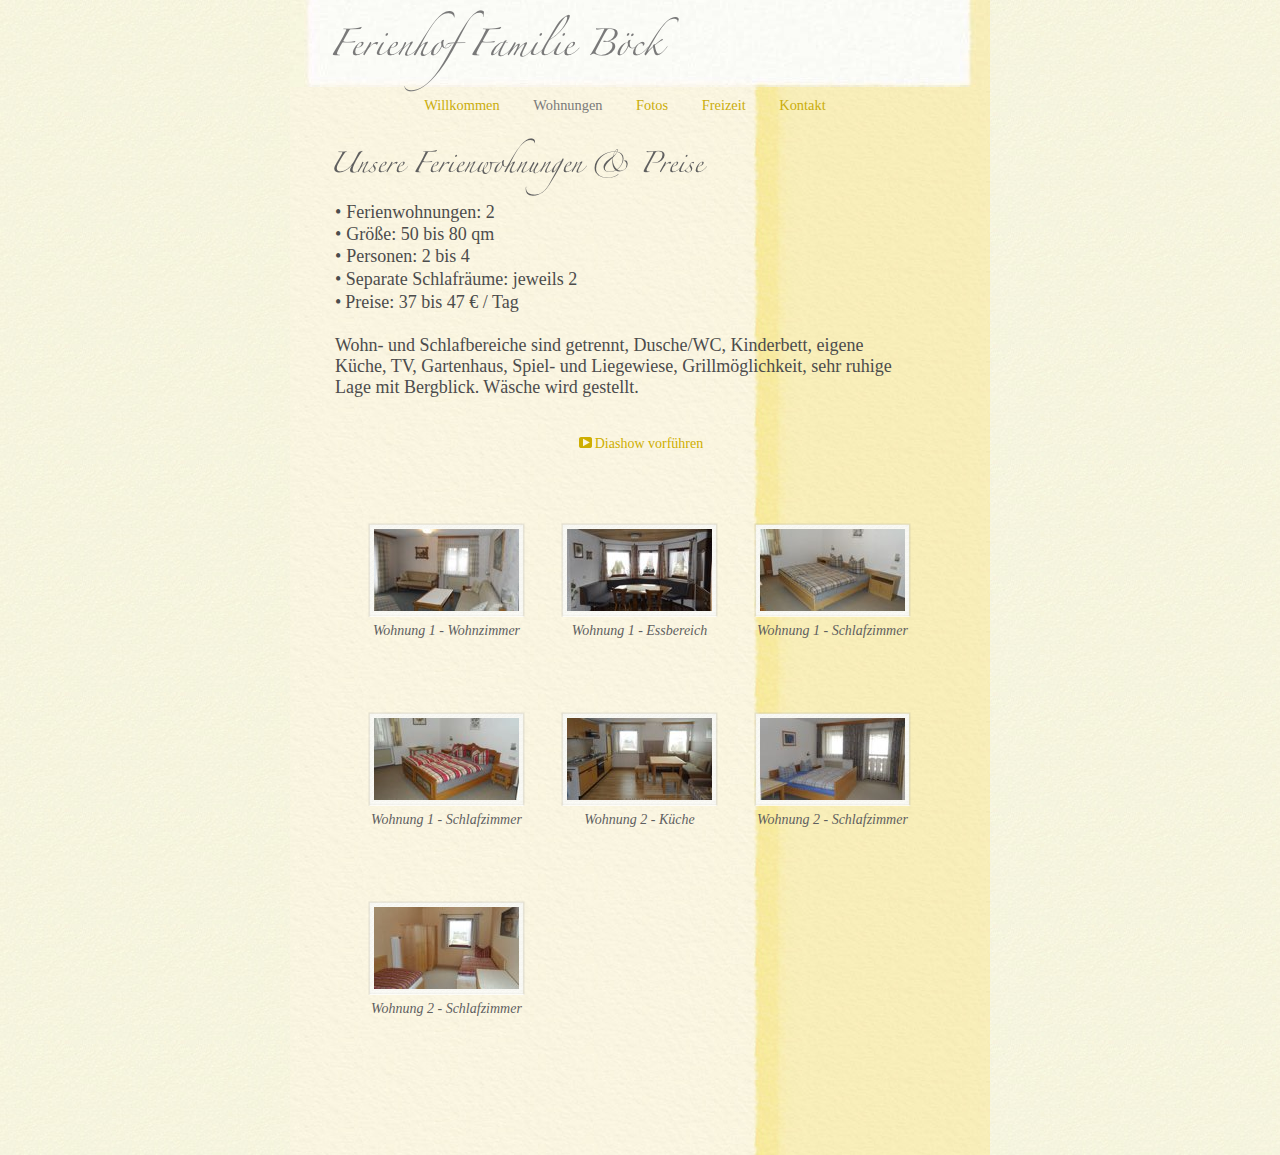
==== Ferienhof_Boeck/Wohnungen.html @ bcd0fbb6 "upload" ====
<?xml version="1.0" encoding="UTF-8"?>
<!DOCTYPE html PUBLIC "-//W3C//DTD XHTML 1.0 Transitional//EN" "http://www.w3.org/TR/xhtml1/DTD/xhtml1-transitional.dtd">


<html xmlns="http://www.w3.org/1999/xhtml" xml:lang="de" lang="de">
  <head>
    <meta http-equiv="Content-Type" content="text/html; charset=UTF-8" />
    <meta name="Generator" content="iWeb 3.0" />
    <meta name="iWeb-Build" content="local-build-20160207" />
    <meta http-equiv="X-UA-Compatible" content="IE=EmulateIE7" />
    <meta name="viewport" content="width=700" />
    <title>Ferienhof Familie Böck</title>
    <link rel="stylesheet" type="text/css" media="screen,print" href="Wohnungen_files/Wohnungen.css" />
    <!--[if lt IE 8]><link rel='stylesheet' type='text/css' media='screen,print' href='Wohnungen_files/WohnungenIE.css'/><![endif]-->
    <!--[if gte IE 8]><link rel='stylesheet' type='text/css' media='screen,print' href='Media/IE8.css'/><![endif]-->
    <!-- No code to add to head -->
    <style type="text/css"><!--
    @import "Scripts/Widgets/HeaderControls/HeaderControls.css";
--></style>
    <!-- No code to add to head -->
    <style type="text/css"><!--
    @import "Scripts/Widgets/DetailView/DetailView.css";
--></style>
    <!-- No code to add to head -->
    <style type="text/css"><!--
    @import "Scripts/Widgets/FooterControls/FooterControls.css";
--></style>
    <link rel="alternate" type="application/rss+xml" title="RSS" href="http://www.ferienhof-im-thal.de/Ferienhof_Boeck/Wohnungen_files/rss.xml" />
    <script type="text/javascript" src="Scripts/iWebSite.js"></script>
    <script type="text/javascript" src="Scripts/Widgets/SharedResources/WidgetCommon.js"></script>
    <script type="text/javascript" src="Scripts/Widgets/Navbar/navbar.js"></script>
    <script type="text/javascript" src="Scripts/Widgets/HeaderControls/localizedStrings.js"></script>
    <script type="text/javascript" src="Scripts/Widgets/HeaderControls/HeaderControls.js"></script>
    <script type="text/javascript" src="Scripts/iWebDebug.js"></script>
    <script type="text/javascript" src="Scripts/iWebImage.js"></script>
    <script type="text/javascript" src="Scripts/iWebMediaGrid.js"></script>
    <script type="text/javascript" src="Scripts/Widgets/DetailView/localizedStrings.js"></script>
    <script type="text/javascript" src="Scripts/Widgets/DetailView/DetailView.js"></script>
    <script type="text/javascript" src="Scripts/Widgets/FooterControls/FooterControls.js"></script>
    <script type="text/javascript" src="Wohnungen_files/Wohnungen.js"></script>
  </head>
  <body style="background: rgb(255, 255, 255) url(Wohnungen_files/tile_watercolor_background.jpg) repeat scroll top left; margin: 0pt; " onload="onPageLoad();" onunload="onPageUnload();">
    <div style="text-align: center; ">
      <div style="margin-bottom: 0px; margin-left: auto; margin-right: auto; margin-top: 0px; overflow: hidden; position: relative; word-wrap: break-word;  text-align: left; width: 700px; " id="body_content">
        <div style="background: transparent url(Wohnungen_files/photos_bkgnd.jpg) repeat scroll top left; width: 700px; ">
          <div style="height: 95px; margin-left: 0px; position: relative; width: 700px; z-index: 0; " id="header_layer">
            <div style="height: 0px; line-height: 0px; " class="bumper"> </div>
            <div style="height: 90px; width: 700px;  height: 90px; left: -2px; position: absolute; top: -3px; width: 700px; z-index: 1; " class="tinyText style_SkipStroke">
              <img src="Wohnungen_files/navbg_gold.jpg" alt="" style="border: none; height: 90px; width: 700px; " />
            </div>
            


            <div style="height: 89px; width: 630px;  height: 89px; left: 35px; position: absolute; top: 6px; width: 630px; z-index: 1; " class="tinyText style_SkipStrokeSkipFillSkipOpacity">
              <div style="position: relative; width: 630px; ">
                <img src="Wohnungen_files/shapeimage_1.png" alt="" style="height: 82px; left: 0px; margin-left: 7px; margin-top: 4px; position: absolute; top: 0px; width: 347px; " />
              </div>
            </div>
          </div>
          <div style="margin-left: 0px; position: relative; width: 700px; z-index: 10; " id="nav_layer">
            <div style="height: 0px; line-height: 0px; " class="bumper"> </div>
            <div style="height: 1px; line-height: 1px; " class="tinyText"> </div>
            <div class="com-apple-iweb-widget-navbar flowDefining" id="widget0" style="margin-left: 0px; margin-top: -1px; opacity: 1.00; position: relative; width: 700px; z-index: 1; ">
    
              <div id="widget0-navbar" class="navbar">

      
                <div id="widget0-bg" class="navbar-bg">

        
                  <ul id="widget0-navbar-list" class="navbar-list">
 <li></li> 
</ul>
                  
      
</div>
                
    
</div>
            </div>
            <script type="text/javascript"><!--//--><![CDATA[//><!--
new NavBar('widget0', 'Scripts/Widgets/Navbar', 'Scripts/Widgets/SharedResources', '.', {"path-to-root": "", "navbar-css": ".navbar {\n\tfont-family: 'Hoefler Text', 'Times New Roman', serif;\n\tfont-size: .9em;\n\tcolor: #819D56;\n\tline-height: 20px;\n\ttext-align: center;\n}\n\n.navbar-bg {\n\n}\n\n.navbar-bg ul {\n\tlist-style: none;\n\tmargin: 0px;\n\tpadding: 0px;\n}\n\n\nli {\n\tlist-style-type: none;\n\tdisplay: inline;\n\tpadding: 0 30px 0 0px;\n\n}\n\n\nli a {\n\ttext-decoration: none;\n\tcolor: #CAAD0B;\n}\n\nli a:visited {\n\ttext-decoration: none;\n\tcolor: #CAAD0B;\n}\n\nli a:hover\r{\r\n \tcolor: #414141;\r}\n\n\nli.current-page a\r{\r\t color: #7B7B7A;\r\r}\n", "current-page-GUID": "AC4DFC2F-6159-4C92-9130-5D510B4FB1FD", "isCollectionPage": "NO"});
//--><!]]></script>
            <div style="clear: both; height: 0px; line-height: 0px; " class="spacer"> </div>
          </div>
          <div style="margin-left: 0px; position: relative; width: 700px; z-index: 5; " id="body_layer">
            <div style="height: 0px; line-height: 0px; " class="bumper"> </div>
            <div style="height: 0px; left: 54px; position: absolute; top: 307px; width: 591px; z-index: 1; " id="id1"></div>
            <div class="com-apple-iweb-widget-headercontrols" id="widget1" style="height: 27px; left: 54px; position: absolute; top: 307px; width: 591px; z-index: 1; ">
            
              <div class="middle">

                <!-- Header Controls -->
                
                <div class="header_controls positioned">


                    
                  <div class="Comment_Posted_Date" style="text-align: center;  background: transparent;">


                        <!-- media index controls -->
                        
                    <div id="widget1-media_index_only" style="display: none;">

                            
                      <div class="positioned">

                                
                        <div class="right">

                                    <span class="subscribe"><!--
                                        --><a href="javascript:(void)"><img class="canvas subscribe" alt="subscribe" src="" /></a><!--
                                        --><a href="javascript:(void)"><!--
                                            --><script type="text/javascript"><!--
                                                WriteLocalizedString('com-apple-iweb-widget-headercontrols', 'Subscribe');
                                            --></script><!--
                                        --></a><!--
                                    --></span>
                                
</div>
                        
                            
</div>
                      
                             
                        
</div>
                    

                        <!-- album controls -->
                        
                    <div id="widget1-album_only" style="display: none;">

                            
                      <div class="positioned">

                                
                        <div class="left">

                                    <span id="widget1-back_to_index"><!--
                                        --><a href="javascript:widget1.setPreferenceForKey(true, 'goToIndexPage')"><img class="canvas back" alt="back" src="" /></a><!--
                                        --><a href="javascript:widget1.setPreferenceForKey(true, 'goToIndexPage')"><!--
                                            --><script type="text/javascript"><!--
                                                WriteLocalizedString('com-apple-iweb-widget-headercontrols', 'Back to Index');
                                            --></script><!--
                                        --></a><!--
                                    --></span>
                                
</div>
                        
                            
</div>
                      
                            
                            
                      <div class="paginated_only right" id="widget1-pagination_controls">
                            </div>
                      

                            
                      <div class="non_paginated_only right">

                                <span class="subscribe"><!--
                                    --><a href="javascript:(void)"><img class="canvas subscribe" alt="subscribe" src="" /></a><!--
                                    --><a href="javascript:(void)"><!--
                                        --><script type="text/javascript"><!--
                                            WriteLocalizedString('com-apple-iweb-widget-headercontrols', 'Subscribe');
                                        --></script><!--
                                    --></a><!--
                                --></span>
                            
</div>
                      
        
                            
                      <div>

                                <span class="subscribe"><!--
                                    --><a class="paginated_only" href="javascript:(void)"><img class="canvas subscribe" alt="subscribe" src="" /></a><!--
                                    --><a class="paginated_only" href="javascript:(void)"><!--
                                        --><script type="text/javascript"><!--
                                            WriteLocalizedString('com-apple-iweb-widget-headercontrols', 'Subscribe');
                                        --></script><!--
                                    --></a><!--
                                --></span>
                                <span class="play_slideshow"><!--
                                    --><a href="javascript:widget1.playSlideshow()"><img class="canvas play" alt="play" src="" /></a><!--
                                    --><a href="javascript:widget1.playSlideshow()"><!--
                                        --><script type="text/javascript"><!--
                                            WriteLocalizedString('com-apple-iweb-widget-headercontrols', 'Play Slideshow');
                                        --></script><!--
                                    --></a><!--
                                --></span>
                            
</div>
                      
                        
</div>
                    
                    
</div>
                  
                
</div>
                
            
</div>
            </div>
            <script type="text/javascript"><!--//--><![CDATA[//><!--
new HeaderControls('widget1', 'Scripts/Widgets/HeaderControls', 'Scripts/Widgets/SharedResources', '.', {"canvas controls": {"canvas_transport-left-N": "Media\/canvas_transport-left-N_28.png", "canvas_transport-right-D": "Media\/canvas_transport-right-D_28.png", "canvas_thumbs_off-S": "Media\/canvas_thumbs_off-S_28.png", "canvas_back": "Media\/canvas_back_28.png", "canvas_thumbs_off-N": "Media\/canvas_thumbs_off-N_28.png", "canvas_transport-right-N": "Media\/canvas_transport-right-N_28.png", "canvas_arrow-left-D": "Media\/canvas_arrow-left-D_28.png", "canvas_arrow-right": "Media\/canvas_arrow-right_28.png", "canvas_play": "Media\/canvas_play_28.png", "canvas_arrow-left": "Media\/canvas_arrow-left_28.png", "canvas_download": "Media\/canvas_download_28.png", "canvas_thumbs_on-S": "Media\/canvas_thumbs_on-S_28.png", "canvas_thumbs_on-N": "Media\/canvas_thumbs_on-N_28.png", "canvas_arrow-right-D": "Media\/canvas_arrow-right-D_28.png", "canvas_transport-left-D": "Media\/canvas_transport-left-D_28.png", "canvas_add": "Media\/canvas_add_28.png", "canvas_subscribe": "Media\/canvas_subscribe_28.png"}, "showSubscribe": false, "gridID": "id1", "showBackToIndex": false, "showSlideshow": true, "feedURL": "http:\/\/www.ferienhof-im-thal.de\/Ferienhof_Boeck\/Wohnungen_files\/rss.xml", "mediaIndex": false, "entryCount": "0", "entriesPerPage": 90});
//--><!]]></script>
            <div class="com-apple-iweb-widget-detailview" id="widget2" style="height: 632px; left: 54px; position: absolute; top: 307px; width: 591px; z-index: 1; ">
              <div id="widget2-thumbnails_back" class="thumbnail_arrows thumbnails_back">

    <img class="canvas transport-left-D" alt="back" src="" />
    <img class="canvas transport-left-N" alt="back" style="display: none; " src="" />
              </div>
              <div id="widget2-thumbnails_forward" class="thumbnail_arrows thumbnails_forward">

    <img class="canvas transport-right-D" alt="forward" style="display: none; " src="" />
    <img class="canvas transport-right-N" alt="forward" src="" />
              </div>
              <div id="widget2-middle" class="middle" style="position: relative;">
                <!-- Header Controls -->
    
                <div class="header_controls positioned">

        
                  <div class="Comment_Posted_Date positioned" style="text-align: center; margin: 0px;">

            
                    <div class="positioned">

                
                      <div class="left">

                    <a href="#grid" onclick="javascript:widget2.exitDetailView()"><!--
                        --><img class="canvas back" alt="back" src="" /><!--
                    --></a>
                    <a href="#grid" onclick="javascript:widget2.exitDetailView()"><!--
                        --><script type="text/javascript"><!--
              	            WriteLocalizedString('com-apple-iweb-widget-detailview', 'Back to Album');
                        --></script><!--
                    --></a>
                
</div>
                      
                
                      <div class="right" id="widget2-download" style="visibility: hidden;">

                    <a href="javascript:widget2.downloadPhoto()"><!--
                        --><img class="canvas download" alt="download" src="" /><!--
                    --></a>
                    <a href="javascript:widget2.downloadPhoto()"><!--
                        --><script type="text/javascript"><!--
              	            WriteLocalizedString('com-apple-iweb-widget-detailview', 'Download');
                        --></script><!--
                    --></a>
                
</div>
                      
            
</div>
                    
            
                    <div>

                <span id="widget2-view" class="view">
                    <a href="javascript:widget2.toggleThumbnails()"><!--
                        --><img class="canvas thumbs_on-S thumbs_on_only" alt="thumbnails on" style="display: none; " src="" /><!--
                        --><img class="canvas thumbs_on-N thumbs_off_only" alt="thumbnails on" src="" /><!--
                    --></a>
                    <a href="javascript:widget2.toggleThumbnails()"><!--
                        --><img class="canvas thumbs_off-S thumbs_off_only" alt="thumbnails off" src="" /><!--
                        --><img class="canvas thumbs_off-N thumbs_on_only" alt="thumbnails off" style="display: none; " src="" /><!--
                    --></a>
                </span>
                <span class="play_slideshow">
                    <a href="javascript:widget2.playSlideshow()"><!--
                        --><img class="canvas play" alt="play" src="" /><!--
                    --></a>
                    <a href="javascript:widget2.playSlideshow()"><!--
                        --><script type="text/javascript"><!--
                            WriteLocalizedString('com-apple-iweb-widget-detailview', 'Play Slideshow');
                        --></script><!--
                    --></a>
                </span>
            
</div>
                    
        
</div>
                  
    
</div>
                <!-- Thumbnails -->
    
                <div id="widget2-thumbnail_view" class="thumbnail_view">

        
                  <div class="thumbnails_wrapper">

            
                    <div id="widget2-thumbnails" class="thumbnails">
            </div>
                    
        
</div>
                  
    
</div>
                <!-- Main Slideshow -->
    
                <div style="width: 100%; position: relative; height: 440px; ">

        
                  <div id="widget2-slideshow_placeholder" class="slideshow_placeholder" style="position: absolute; width: 100%; overflow: hidden; ">
        </div>
                  
        <a id="widget2-slideshow_anchor" class="slideshow_anchor" href="javascript:void(0)"></a>
    
</div>
                <!-- Footer Controls -->
    
                <div id="widget2-footer_controls" class="footer_controls">

        
                  <div class="Comment_Posted_Date" style="position: relative;">

            
                    <div id="widget2-previous" style="float: left; ">

                <span style="display: none; " class="noselect"><!--
                    --><img class="canvas arrow-left-D" alt="previous" src="" /><!--
                    --><script type="text/javascript"><!--
                        WriteLocalizedString('com-apple-iweb-widget-detailview', 'Previous');
                    --></script><!--
                --></span>
                <span><!--
                    --><a href="javascript:void(0)"><img class="canvas arrow-left" alt="previous" src="" /></a><!--
                    --><a href="javascript:void(0)"><!--
                        --><script type="text/javascript"><!--
                            WriteLocalizedString('com-apple-iweb-widget-detailview', 'Previous');
                        --></script><!--
                    --></a><!--
                --></span>
            
</div>
                    
            
                    <div id="widget2-next" style="float: right; ">

                <span style="display: none; " class="noselect"><!--
                    --><script type="text/javascript"><!--
                        WriteLocalizedString('com-apple-iweb-widget-detailview', 'Next');
                    --></script><!--
                    --><img class="canvas arrow-right-D" alt="next" src="" /><!--
                --></span>
                <span><!--
                    --><a href="javascript:void(0)"><!--
                        --><script type="text/javascript"><!--
                            WriteLocalizedString('com-apple-iweb-widget-detailview', 'Next');
                        --></script><!--
                    --></a><!--
                    --><a href="javascript:void(0)"><img class="canvas arrow-right" alt="next" src="" /></a><!--
                --></span>
            
</div>
                    
        
</div>
                  
        
                  <p class="Caption" style="text-align: center; position: relative; margin-left: 100px; margin-right: 100px; ">
        </p>
                  
    
</div>
              </div>
            </div>
            <script type="text/javascript"><!--//--><![CDATA[//><!--
new DetailView('widget2', 'Scripts/Widgets/DetailView', 'Scripts/Widgets/SharedResources', '.', {"showSlideshow": true, "gridID": "id1", "showThumbnails": true, "canvas controls": {"canvas_transport-left-N": "Media\/canvas_transport-left-N_28.png", "canvas_transport-right-D": "Media\/canvas_transport-right-D_28.png", "canvas_thumbs_off-S": "Media\/canvas_thumbs_off-S_28.png", "canvas_back": "Media\/canvas_back_28.png", "canvas_thumbs_off-N": "Media\/canvas_thumbs_off-N_28.png", "canvas_transport-right-N": "Media\/canvas_transport-right-N_28.png", "canvas_arrow-left-D": "Media\/canvas_arrow-left-D_28.png", "canvas_arrow-right": "Media\/canvas_arrow-right_28.png", "canvas_play": "Media\/canvas_play_28.png", "canvas_arrow-left": "Media\/canvas_arrow-left_28.png", "canvas_download": "Media\/canvas_download_28.png", "canvas_thumbs_on-S": "Media\/canvas_thumbs_on-S_28.png", "canvas_thumbs_on-N": "Media\/canvas_thumbs_on-N_28.png", "canvas_arrow-right-D": "Media\/canvas_arrow-right-D_28.png", "canvas_transport-left-D": "Media\/canvas_transport-left-D_28.png", "canvas_add": "Media\/canvas_add_28.png", "canvas_subscribe": "Media\/canvas_subscribe_28.png"}, "color": "transparent", "photoSize": 0});
//--><!]]></script>
            <div class="com-apple-iweb-widget-footercontrols" id="widget3" style="height: 27px; left: 54px; position: absolute; top: 307px; width: 591px; z-index: 1; ">
              <!-- Footer Controls -->
              <div class="footer_middle">

    
                <div class="positioned">

        
                  <div class="Comment_Posted_Date paginated_only right" id="widget3-pagination_controls">
        </div>
                  
    
</div>
                
     

</div>
            </div>
            <script type="text/javascript"><!--//--><![CDATA[//><!--
new FooterControls('widget3', 'Scripts/Widgets/FooterControls', 'Scripts/Widgets/SharedResources', '.', {"gridID": "id1"});
//--><!]]></script>
            <div style="height: 69px; width: 630px;  height: 69px; left: 35px; position: absolute; top: 19px; width: 630px; z-index: 1; " class="tinyText style_SkipStrokeSkipFillSkipOpacity_1">
              <div style="position: relative; width: 630px; ">
                <img src="Wohnungen_files/shapeimage_2.png" alt="" style="height: 58px; left: 0px; margin-left: 9px; margin-top: 4px; position: absolute; top: 0px; width: 373px; " />
              </div>
            </div>
            


            <div id="id2" style="height: 203px; left: 41px; position: absolute; top: 82px; width: 617px; z-index: 1; " class="style_SkipStroke_1 shape-with-text">
              <div class="text-content graphic_textbox_layout_style_default_External_617_203" style="padding: 0px; ">
                <div class="graphic_textbox_layout_style_default">
                  <ol>
                    <li style="line-height: 22px; padding-left: 11px; text-indent: -11px; " class="full-width">
                      <p style="padding-top: 0pt; text-indent: -11px; " class="paragraph_style_1"><span style="font-size: 18px; " class="Aufzählungszeichen">•</span><span style="width: 5px; " class="inline-block"></span>Ferienwohnungen: 2<br /></p>
                    </li>
                    <li style="line-height: 22px; padding-left: 11px; text-indent: -11px; " class="full-width">
                      <p style="text-indent: -11px; " class="paragraph_style_1"><span style="font-size: 18px; " class="Aufzählungszeichen">•</span><span style="width: 5px; " class="inline-block"></span>Größe: <span class="style">50 bis 80 qm<br /></span></p>
                    </li>
                    <li style="line-height: 22px; padding-left: 11px; text-indent: -11px; " class="full-width">
                      <p style="text-indent: -11px; " class="paragraph_style_1"><span style="font-size: 18px; " class="Aufzählungszeichen">•</span><span style="width: 5px; " class="inline-block"></span>Personen: <span class="style">2 bis 4</span><span class="style_1"><br /></span></p>
                    </li>
                  </ol>
                  <p class="paragraph_style_2">• Separate Schlafräume: <span class="style">jeweils 2</span><span class="style_1"><br /></span></p>
                  <ol>
                    <li style="line-height: 22px; padding-left: 10px; text-indent: -10px; " class="full-width">
                      <p style="text-indent: -10px; " class="paragraph_style_3"><span style="font-size: 18px; " class="Aufzählungszeichen">•</span><span style="width: 4px; " class="inline-block"></span>Preise: <span class="style">37 bis 47 € / Tag<br /></span></p>
                    </li>
                  </ol>
                  <p class="paragraph_style_2"><span class="style"><br /></span></p>
                  <p style="padding-bottom: 0pt; " class="paragraph_style_4">Wohn- und Schlafbereiche sind getrennt, Dusche/WC, Kinderbett, eigene Küche, TV, Gartenhaus, Spiel- und Liegewiese, Grillmöglichkeit, sehr ruhige Lage mit Bergblick. Wäsche wird gestellt.</p>
                </div>
              </div>
            </div>
            <div style="height: 480px; line-height: 480px; " class="spacer"> </div>
          </div>
          <div style="height: 100px; margin-left: 0px; position: relative; width: 700px; z-index: 15; " id="footer_layer">
            <div style="height: 0px; line-height: 0px; " class="bumper"> </div>
          </div>
        </div>
      </div>
    </div>
  </body>
</html>
---- Ferienhof_Boeck/Wohnungen_files/Wohnungen.css ----
.paragraph_style {
    color: rgb(95, 95, 95);
    font-family: 'HoeflerText-Italic', 'Hoefler Text', 'Times New Roman', serif;
    font-size: 14px;
    font-stretch: normal;
    font-style: italic;
    font-variant: normal;
    font-weight: 400;
    letter-spacing: 0;
    line-height: 17px;
    margin-bottom: 0px;
    margin-left: 0px;
    margin-right: 0px;
    margin-top: 0px;
    opacity: 1.00;
    padding-bottom: 0px;
    padding-top: 0px;
    text-align: center;
    text-decoration: none;
    text-indent: 0px;
    text-transform: none;
}
.paragraph_style_1 {
    color: rgb(76, 76, 76);
    font-family: 'HoeflerText-Regular', 'Hoefler Text', 'Times New Roman', serif;
    font-size: 18px;
    font-stretch: normal;
    font-style: normal;
    font-variant: normal;
    font-weight: 400;
    letter-spacing: 0;
    line-height: 22px;
    margin-bottom: 0px;
    margin-left: 0px;
    margin-right: 0px;
    margin-top: 0px;
    opacity: 1.00;
    padding-bottom: 0px;
    padding-top: 0px;
    text-align: left;
    text-decoration: none;
    text-indent: 0px;
    text-transform: none;
}
.style {
    line-height: 22px;
}
.style_1 {
    font-family: 'Times-Roman', 'Times', 'Times New Roman', serif;
    font-size: 18px;
    font-stretch: normal;
    font-style: normal;
    font-weight: 400;
    line-height: 23px;
}
.paragraph_style_2 {
    color: rgb(76, 76, 76);
    font-family: 'HoeflerText-Regular', 'Hoefler Text', 'Times New Roman', serif;
    font-size: 18px;
    font-stretch: normal;
    font-style: normal;
    font-variant: normal;
    font-weight: 400;
    letter-spacing: 0;
    line-height: 22px;
    margin-bottom: 0px;
    margin-left: 0px;
    margin-right: 0px;
    margin-top: 0px;
    opacity: 1.00;
    padding-bottom: 0px;
    padding-top: 0px;
    text-align: left;
    text-decoration: none;
    text-indent: 0px;
    text-transform: none;
}
.paragraph_style_3 {
    color: rgb(76, 76, 76);
    font-family: 'HoeflerText-Regular', 'Hoefler Text', 'Times New Roman', serif;
    font-size: 18px;
    font-stretch: normal;
    font-style: normal;
    font-variant: normal;
    font-weight: 400;
    letter-spacing: 0;
    line-height: 22px;
    margin-bottom: 0px;
    margin-left: 0px;
    margin-right: 0px;
    margin-top: 0px;
    opacity: 1.00;
    padding-bottom: 0px;
    padding-top: 0px;
    text-align: left;
    text-decoration: none;
    text-indent: 0px;
    text-transform: none;
}
.style_SkipStrokeSkipFillSkipOpacity {
}
.style_SkipStrokeSkipFillSkipOpacity_1 {
}
.style_SkipStroke {
    background: transparent;
    opacity: 1.00;
}
.paragraph_style_4 {
    color: rgb(76, 76, 76);
    font-family: 'Cambria';
    font-size: 18px;
    font-stretch: normal;
    font-style: normal;
    font-variant: normal;
    font-weight: 400;
    letter-spacing: 0;
    line-height: 21px;
    margin-bottom: 0px;
    margin-left: 0px;
    margin-right: 51px;
    margin-top: 0px;
    opacity: 1.00;
    padding-bottom: 15px;
    padding-top: 0px;
    text-align: left;
    text-decoration: none;
    text-indent: 0px;
    text-transform: none;
}
.style_SkipStroke_1 {
    background: transparent;
    opacity: 1.00;
}
.Caption {
    color: rgb(95, 95, 95);
    font-family: 'HoeflerText-Italic', 'Hoefler Text', 'Times New Roman', serif;
    font-size: 14px;
    font-stretch: normal;
    font-style: italic;
    font-variant: normal;
    font-weight: 400;
    letter-spacing: 0;
    line-height: 17px;
    margin-bottom: 0px;
    margin-left: 0px;
    margin-right: 0px;
    margin-top: 0px;
    opacity: 1.00;
    padding-bottom: 0px;
    padding-top: 0px;
    text-align: center;
    text-decoration: none;
    text-indent: 0px;
    text-transform: none;
}
.Free_Form {
    color: rgb(146, 146, 146);
    font-family: 'HoeflerText-Regular', 'Hoefler Text', 'Times New Roman', serif;
    font-size: 16px;
    font-stretch: normal;
    font-style: normal;
    font-variant: normal;
    font-weight: 400;
    letter-spacing: 0;
    line-height: 19px;
    margin-bottom: 0px;
    margin-left: 0px;
    margin-right: 0px;
    margin-top: 0px;
    opacity: 1.00;
    padding-bottom: 16px;
    padding-top: 0px;
    text-align: left;
    text-decoration: none;
    text-indent: 0px;
    text-transform: none;
}
.Ohne {
}
.graphic_generic_header_textbox_style_default_SkipStrokeSkipFillSkipOpacity {
}
.graphic_generic_title_textbox_style_default_SkipStrokeSkipFillSkipOpacity {
}
.graphic_image_style_default_SkipStroke {
    background: transparent;
    opacity: 1.00;
}
.graphic_textbox_layout_style_default {
    padding: 4px;
}
.graphic_textbox_layout_style_default_External_617_203 {
    position: relative;
}
.graphic_textbox_style_default_SkipStroke {
    background: transparent;
    opacity: 1.00;
}
.image_cluster_layout_style_default {
    padding: 0px;
}
.image_cluster_layout_style_default_External_157_17 {
    position: relative;
}
a {
    color: rgb(206, 174, 0);
    text-decoration: none;
}
a:visited {
    color: rgb(81, 81, 81);
    text-decoration: none;
}
a:hover {
    color: rgb(0, 0, 0);
    text-decoration: none;
}
ol  { 
      padding:0;
      margin:0;
      text-indent:0;
      list-style-type:none ;
      list-style-image:none
    }
.Bullet { 
          text-decoration:none ;
          text-transform:none ;
          border: none;          
        }
#widget0 a {
    color: rgb(206, 174, 0);
    text-decoration: none;
}
#id1 div.caption span.title {
    color: rgb(95, 95, 95);
    font-family: 'HoeflerText-Italic', 'Hoefler Text', 'Times New Roman', serif;
    font-size: 14px;
    font-stretch: normal;
    font-style: italic;
    font-variant: normal;
    font-weight: 400;
    letter-spacing: 0;
    line-height: 17px;
    opacity: 1.00;
    text-decoration: none;
    text-transform: none;
}
#widget1 a {
    color: rgb(206, 174, 0);
    text-decoration: none;
}
#widget2 a {
    color: rgb(206, 174, 0);
    text-decoration: none;
}
#widget3 a {
    color: rgb(206, 174, 0);
    text-decoration: none;
}
#id1 div.caption {
    line-height: 17px;
    margin-bottom: 0px;
    margin-left: 0px;
    margin-right: 0px;
    margin-top: 0px;
    padding: 0px;
    padding-bottom: 0px;
    padding-top: 0px;
    text-align: center;
    text-indent: 0px;
}
#widget1 .Comment_Posted_Date {
    color: rgb(206, 174, 0);
    font-family: 'HoeflerText-Regular', 'Hoefler Text', 'Times New Roman', serif;
    font-size: 14px;
    font-stretch: normal;
    font-style: normal;
    font-variant: normal;
    font-weight: 400;
    letter-spacing: 0;
    line-height: 17px;
    margin-bottom: 0px;
    margin-top: 8px;
    opacity: 1.00;
    text-align: left;
    text-decoration: none;
    text-transform: none;
}
#widget2 a:hover {
    color: rgb(0, 0, 0);
    text-decoration: none;
}
#widget2 a:visited {
    color: rgb(81, 81, 81);
    text-decoration: none;
}
#widget2 .Caption {
    color: rgb(95, 95, 95);
    font-family: 'HoeflerText-Italic', 'Hoefler Text', 'Times New Roman', serif;
    font-size: 14px;
    font-stretch: normal;
    font-style: italic;
    font-variant: normal;
    font-weight: 400;
    letter-spacing: 0;
    line-height: 17px;
    margin-bottom: 0px;
    margin-top: 0px;
    opacity: 1.00;
    text-align: center;
    text-decoration: none;
    text-transform: none;
}
.bumper {
    font-size: 1px;
    line-height: 1px;
}
#widget0 a:visited {
    color: rgb(81, 81, 81);
    text-decoration: none;
}
#id1 canvas {
    z-index: -1;
}
.spacer {
    font-size: 1px;
    line-height: 1px;
}
#widget2 .Comment_Posted_Date {
    color: rgb(206, 174, 0);
    font-family: 'HoeflerText-Regular', 'Hoefler Text', 'Times New Roman', serif;
    font-size: 14px;
    font-stretch: normal;
    font-style: normal;
    font-variant: normal;
    font-weight: 400;
    letter-spacing: 0;
    line-height: 17px;
    margin-bottom: 0px;
    margin-top: 8px;
    opacity: 1.00;
    text-align: left;
    text-decoration: none;
    text-transform: none;
}
#widget1 a:hover {
    color: rgb(0, 0, 0);
    text-decoration: none;
}
#widget2 {
    display: none;
}
#widget3 a:visited {
    color: rgb(81, 81, 81);
    text-decoration: none;
}
#widget1 a:visited {
    color: rgb(81, 81, 81);
    text-decoration: none;
}
#widget0 a:hover {
    color: rgb(0, 0, 0);
    text-decoration: none;
}
#widget3 .Comment_Posted_Date {
    color: rgb(206, 174, 0);
    font-family: 'HoeflerText-Regular', 'Hoefler Text', 'Times New Roman', serif;
    font-size: 14px;
    font-stretch: normal;
    font-style: normal;
    font-variant: normal;
    font-weight: 400;
    letter-spacing: 0;
    line-height: 17px;
    margin-bottom: 0px;
    margin-top: 8px;
    opacity: 1.00;
    text-align: left;
    text-decoration: none;
    text-transform: none;
}
.tinyText {
    font-size: 1px;
    line-height: 1px;
}
#widget3 a:hover {
    color: rgb(0, 0, 0);
    text-decoration: none;
}
body { 
    -webkit-text-size-adjust: none;
}
div { 
    overflow: visible; 
}
img { 
    border: none; 
}
.InlineBlock { 
    display: inline; 
}
.InlineBlock { 
    display: inline-block; 
}
.inline-block {
    display: inline-block;
    vertical-align: baseline;
    margin-bottom:0.3em;
}
.inline-block.shape-with-text {
    vertical-align: bottom;
}
.vertical-align-middle-middlebox {
    display: table;
}
.vertical-align-middle-innerbox {
    display: table-cell;
    vertical-align: middle;
}
div.paragraph {
    position: relative;
}
li.full-width {
    width: 100;
}
---- Ferienhof_Boeck/Wohnungen_files/WohnungenIE.css ----
.inline-block {
    display: inline;
    vertical-align: baseline;
    margin-bottom:-2em;
    margin-top:2em;
    position:relative;
    top:-2em;
}
.vertical-align-middle-middlebox {
    display: block;
    height: auto;
    position: absolute;
    top: 50%;
}
.vertical-align-middle-innerbox {
    display: block;
    position: relative;
    top: -50%;
}
li.full-width {
    width: auto;
}
li div div.inline-block a img {
    text-indent: 0;
}
img {
    -ms-interpolation-mode: bicubic;
}
---- Ferienhof_Boeck/Media/IE8.css ----
.inline-block {
    display: inline-block;
    vertical-align: baseline;
}
li.full-width {
    width: auto;
}
li div div.inline-block a img {
    text-indent: 0;
}   
img {
    -ms-interpolation-mode: bicubic;
}
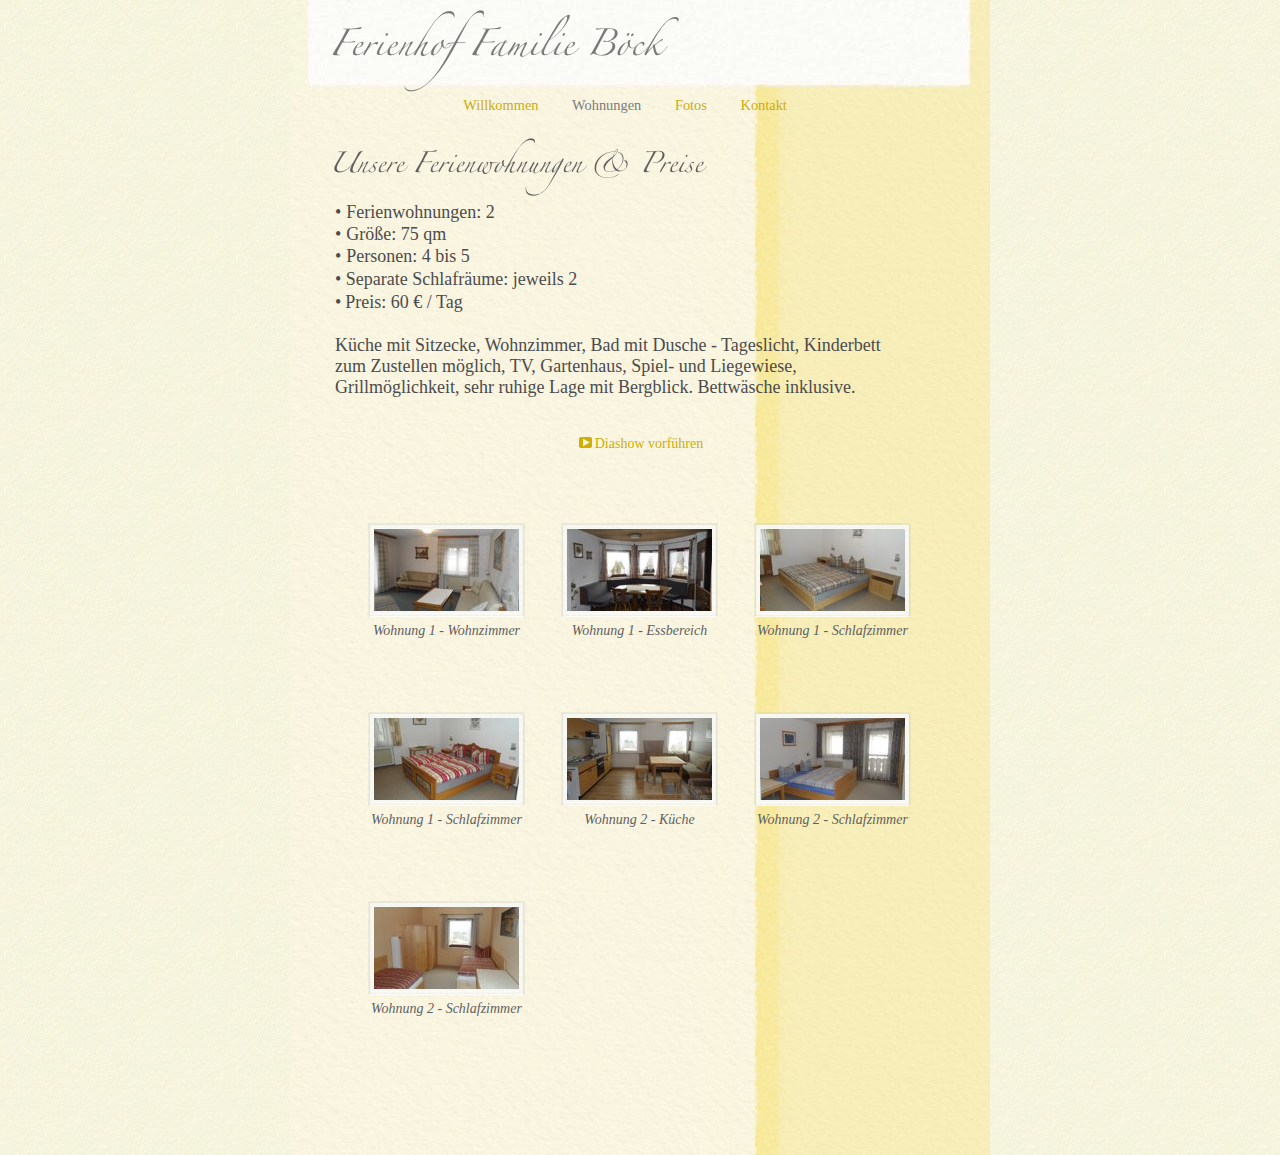
==== commit 2876c4d6: "Update Wohnungen.html" ====
--- a/Ferienhof_Boeck/Wohnungen.html
+++ b/Ferienhof_Boeck/Wohnungen.html
@@ -419,20 +419,20 @@
                       <p style="padding-top: 0pt; text-indent: -11px; " class="paragraph_style_1"><span style="font-size: 18px; " class="Aufzählungszeichen">•</span><span style="width: 5px; " class="inline-block"></span>Ferienwohnungen: 2<br /></p>
                     </li>
                     <li style="line-height: 22px; padding-left: 11px; text-indent: -11px; " class="full-width">
-                      <p style="text-indent: -11px; " class="paragraph_style_1"><span style="font-size: 18px; " class="Aufzählungszeichen">•</span><span style="width: 5px; " class="inline-block"></span>Größe: <span class="style">50 bis 80 qm<br /></span></p>
+                      <p style="text-indent: -11px; " class="paragraph_style_1"><span style="font-size: 18px; " class="Aufzählungszeichen">•</span><span style="width: 5px; " class="inline-block"></span>Größe: <span class="style">75 qm<br /></span></p>
                     </li>
                     <li style="line-height: 22px; padding-left: 11px; text-indent: -11px; " class="full-width">
-                      <p style="text-indent: -11px; " class="paragraph_style_1"><span style="font-size: 18px; " class="Aufzählungszeichen">•</span><span style="width: 5px; " class="inline-block"></span>Personen: <span class="style">2 bis 4</span><span class="style_1"><br /></span></p>
+                      <p style="text-indent: -11px; " class="paragraph_style_1"><span style="font-size: 18px; " class="Aufzählungszeichen">•</span><span style="width: 5px; " class="inline-block"></span>Personen: <span class="style">4 bis 5</span><span class="style_1"><br /></span></p>
                     </li>
                   </ol>
                   <p class="paragraph_style_2">• Separate Schlafräume: <span class="style">jeweils 2</span><span class="style_1"><br /></span></p>
                   <ol>
                     <li style="line-height: 22px; padding-left: 10px; text-indent: -10px; " class="full-width">
-                      <p style="text-indent: -10px; " class="paragraph_style_3"><span style="font-size: 18px; " class="Aufzählungszeichen">•</span><span style="width: 4px; " class="inline-block"></span>Preise: <span class="style">37 bis 47 € / Tag<br /></span></p>
+                      <p style="text-indent: -10px; " class="paragraph_style_3"><span style="font-size: 18px; " class="Aufzählungszeichen">•</span><span style="width: 4px; " class="inline-block"></span>Preis: <span class="style">60 € / Tag<br /></span></p>
                     </li>
                   </ol>
                   <p class="paragraph_style_2"><span class="style"><br /></span></p>
-                  <p style="padding-bottom: 0pt; " class="paragraph_style_4">Wohn- und Schlafbereiche sind getrennt, Dusche/WC, Kinderbett, eigene Küche, TV, Gartenhaus, Spiel- und Liegewiese, Grillmöglichkeit, sehr ruhige Lage mit Bergblick. Wäsche wird gestellt.</p>
+                  <p style="padding-bottom: 0pt; " class="paragraph_style_4">Küche mit Sitzecke, Wohnzimmer, Bad mit Dusche - Tageslicht, Kinderbett zum Zustellen möglich, TV, Gartenhaus, Spiel- und Liegewiese, Grillmöglichkeit, sehr ruhige Lage mit Bergblick. Bettwäsche inklusive.</p>
                 </div>
               </div>
             </div>
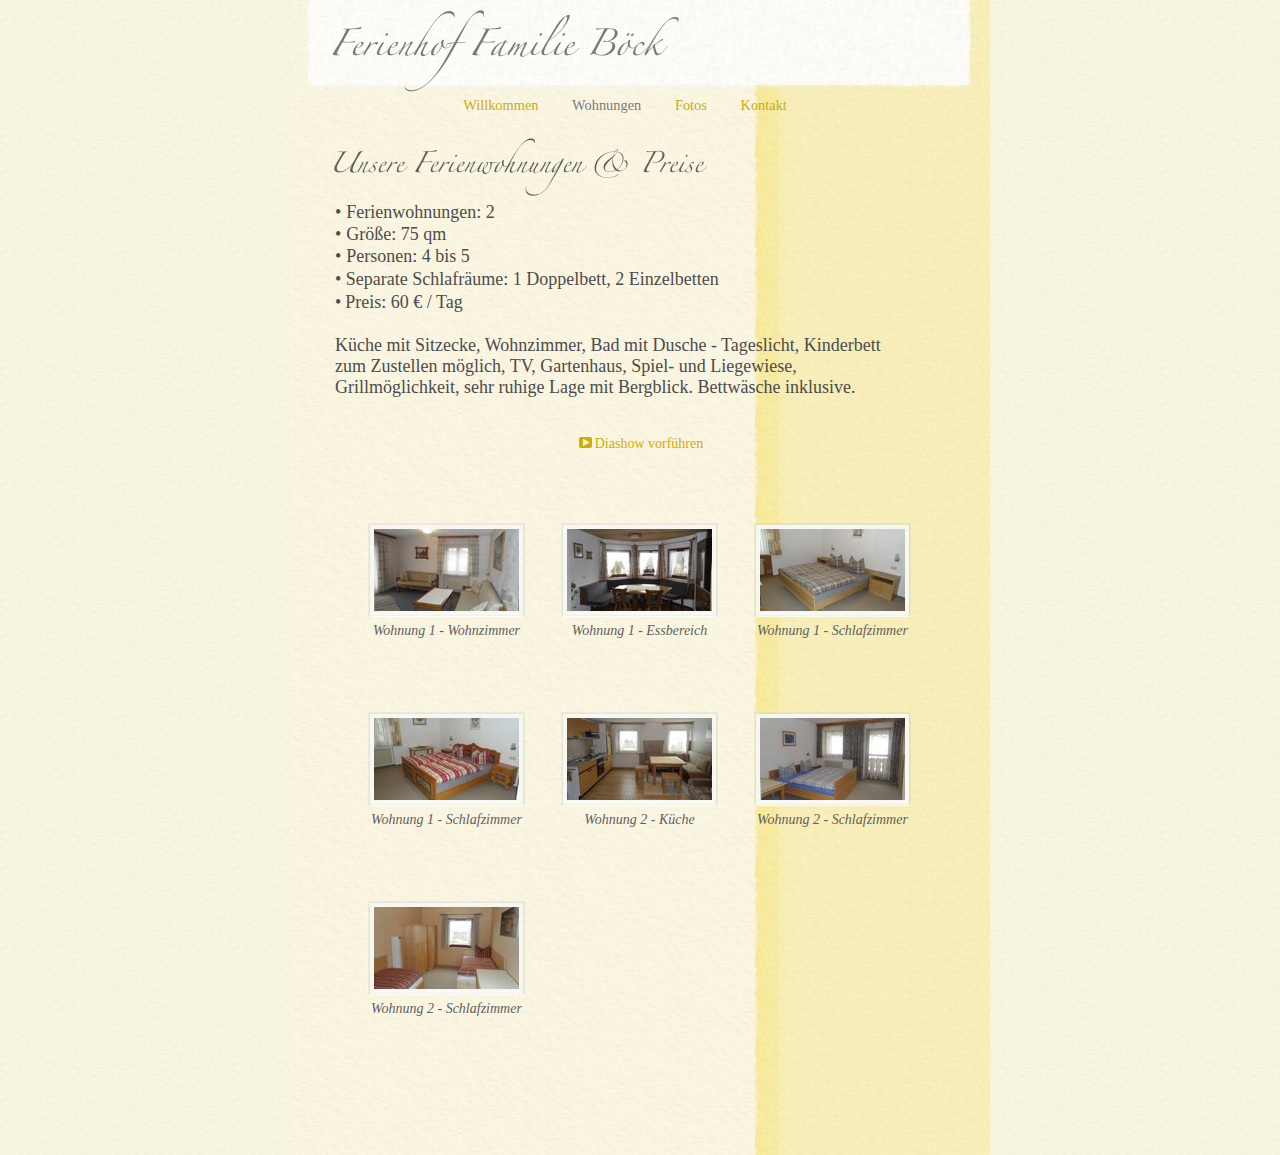
==== commit 1492f1b6: "Update Wohnungen.html" ====
--- a/Ferienhof_Boeck/Wohnungen.html
+++ b/Ferienhof_Boeck/Wohnungen.html
@@ -425,7 +425,7 @@
                       <p style="text-indent: -11px; " class="paragraph_style_1"><span style="font-size: 18px; " class="Aufzählungszeichen">•</span><span style="width: 5px; " class="inline-block"></span>Personen: <span class="style">4 bis 5</span><span class="style_1"><br /></span></p>
                     </li>
                   </ol>
-                  <p class="paragraph_style_2">• Separate Schlafräume: <span class="style">jeweils 2</span><span class="style_1"><br /></span></p>
+                  <p class="paragraph_style_2">• Separate Schlafräume: <span class="style">1 Doppelbett, 2 Einzelbetten</span><span class="style_1"><br /></span></p>
                   <ol>
                     <li style="line-height: 22px; padding-left: 10px; text-indent: -10px; " class="full-width">
                       <p style="text-indent: -10px; " class="paragraph_style_3"><span style="font-size: 18px; " class="Aufzählungszeichen">•</span><span style="width: 4px; " class="inline-block"></span>Preis: <span class="style">60 € / Tag<br /></span></p>
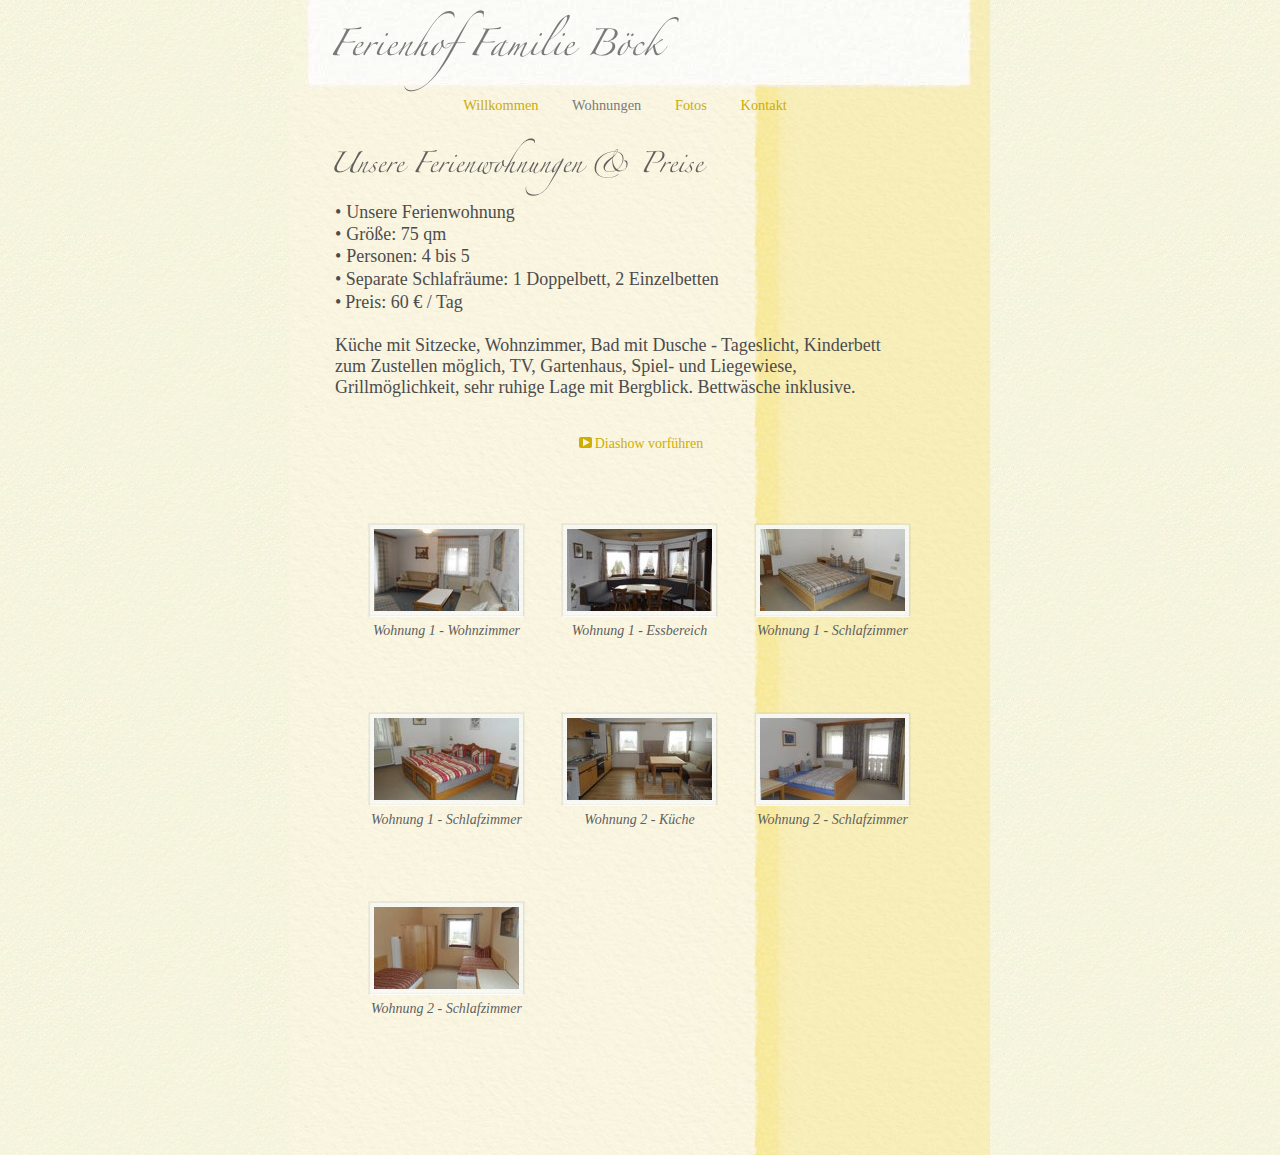
==== commit 661c17e5: "Update Wohnungen.html" ====
--- a/Ferienhof_Boeck/Wohnungen.html
+++ b/Ferienhof_Boeck/Wohnungen.html
@@ -416,7 +416,7 @@
                 <div class="graphic_textbox_layout_style_default">
                   <ol>
                     <li style="line-height: 22px; padding-left: 11px; text-indent: -11px; " class="full-width">
-                      <p style="padding-top: 0pt; text-indent: -11px; " class="paragraph_style_1"><span style="font-size: 18px; " class="Aufzählungszeichen">•</span><span style="width: 5px; " class="inline-block"></span>Ferienwohnungen: 2<br /></p>
+                      <p style="padding-top: 0pt; text-indent: -11px; " class="paragraph_style_1"><span style="font-size: 18px; " class="Aufzählungszeichen">•</span><span style="width: 5px; " class="inline-block"></span>Unsere Ferienwohnung<br /></p>
                     </li>
                     <li style="line-height: 22px; padding-left: 11px; text-indent: -11px; " class="full-width">
                       <p style="text-indent: -11px; " class="paragraph_style_1"><span style="font-size: 18px; " class="Aufzählungszeichen">•</span><span style="width: 5px; " class="inline-block"></span>Größe: <span class="style">75 qm<br /></span></p>
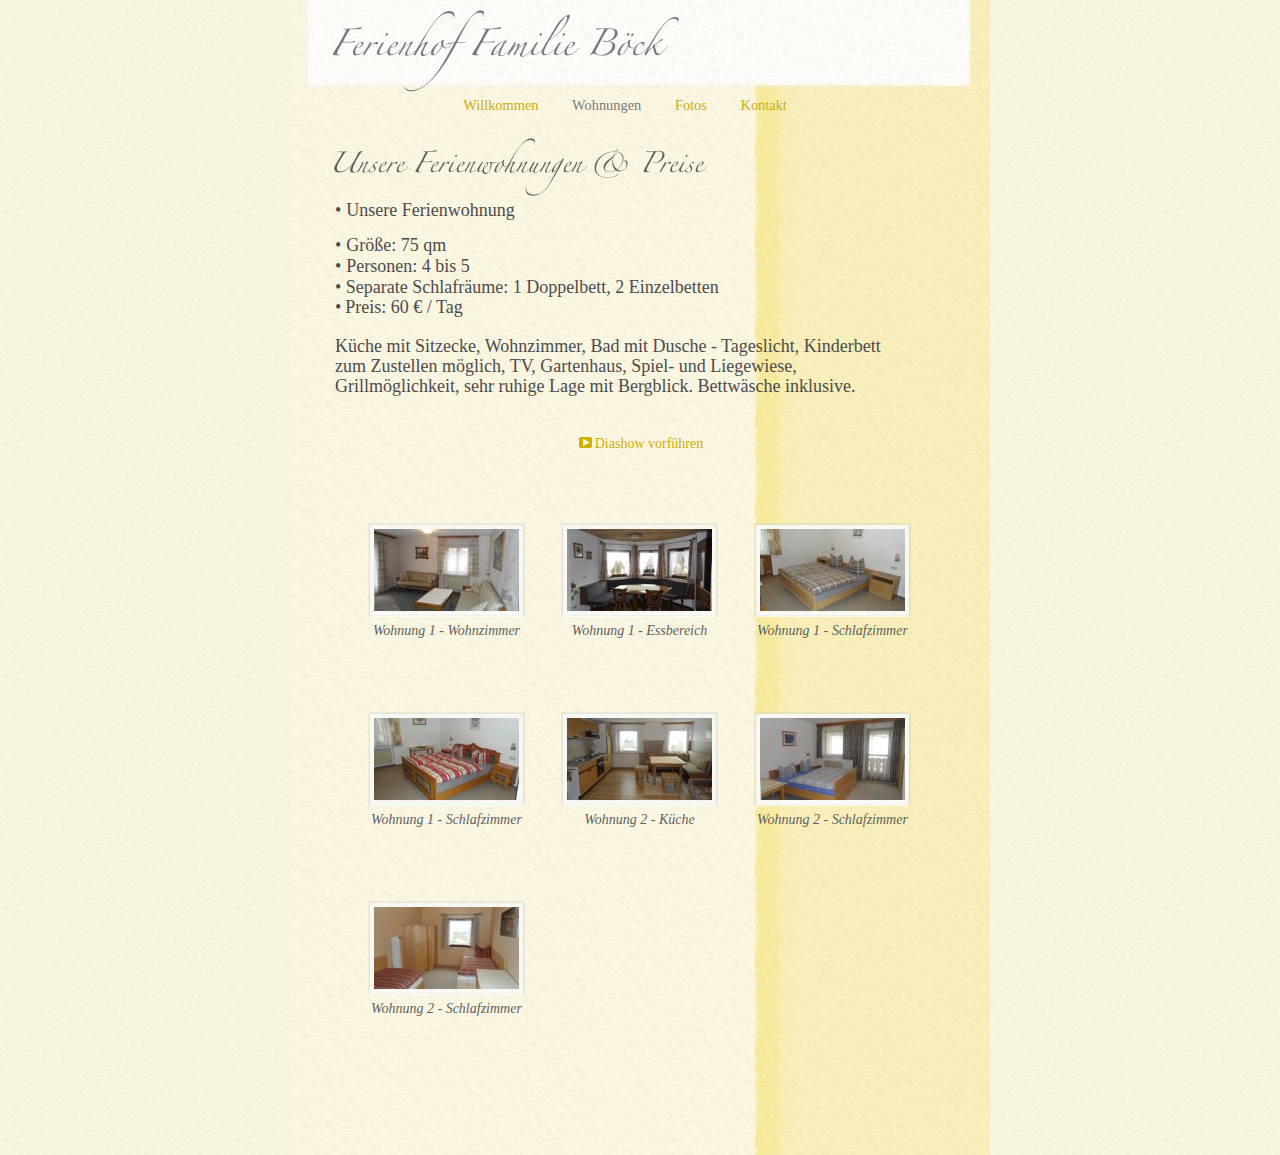
==== commit 7e228e24: "Update Wohnungen.html" ====
--- a/Ferienhof_Boeck/Wohnungen.html
+++ b/Ferienhof_Boeck/Wohnungen.html
@@ -416,7 +416,7 @@
                 <div class="graphic_textbox_layout_style_default">
                   <ol>
                     <li style="line-height: 22px; padding-left: 11px; text-indent: -11px; " class="full-width">
-                      <p style="padding-top: 0pt; text-indent: -11px; " class="paragraph_style_1"><span style="font-size: 18px; " class="Aufzählungszeichen">•</span><span style="width: 5px; " class="inline-block"></span>Unsere Ferienwohnung<br /></p>
+                      <p style="padding-top: 0pt; text-indent: -11px; " class="paragraph_style_4"><span style="font-size: 18px; " class="Aufzählungszeichen">•</span><span style="width: 5px; " class="inline-block"></span>Unsere Ferienwohnung<br /></p>
                     </li>
                     <li style="line-height: 22px; padding-left: 11px; text-indent: -11px; " class="full-width">
                       <p style="text-indent: -11px; " class="paragraph_style_1"><span style="font-size: 18px; " class="Aufzählungszeichen">•</span><span style="width: 5px; " class="inline-block"></span>Größe: <span class="style">75 qm<br /></span></p>
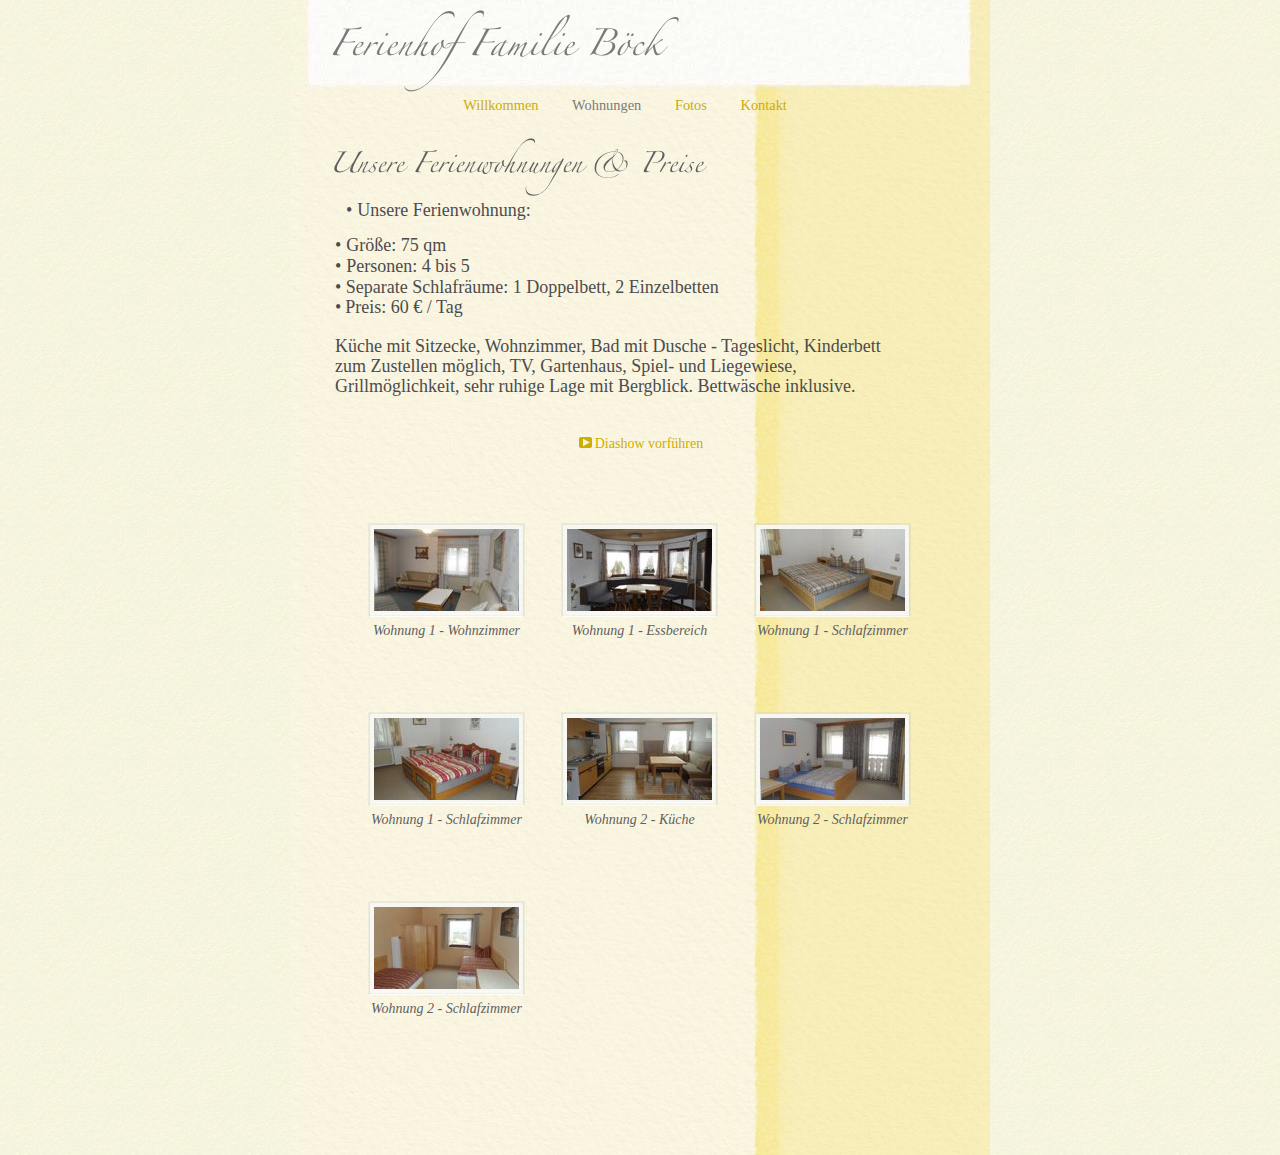
==== commit 1dfa70a3: "Update Wohnungen.html" ====
--- a/Ferienhof_Boeck/Wohnungen.html
+++ b/Ferienhof_Boeck/Wohnungen.html
@@ -416,7 +416,7 @@
                 <div class="graphic_textbox_layout_style_default">
                   <ol>
                     <li style="line-height: 22px; padding-left: 11px; text-indent: -11px; " class="full-width">
-                      <p style="padding-top: 0pt; text-indent: -11px; " class="paragraph_style_4"><span style="font-size: 18px; " class="Aufzählungszeichen">•</span><span style="width: 5px; " class="inline-block"></span>Unsere Ferienwohnung<br /></p>
+                      <p style="padding-top: 0pt; " class="paragraph_style_4"><span style="font-size: 18px; " class="Aufzählungszeichen">•</span><span style="width: 5px; " class="inline-block"></span>Unsere Ferienwohnung:<br /></p>
                     </li>
                     <li style="line-height: 22px; padding-left: 11px; text-indent: -11px; " class="full-width">
                       <p style="text-indent: -11px; " class="paragraph_style_1"><span style="font-size: 18px; " class="Aufzählungszeichen">•</span><span style="width: 5px; " class="inline-block"></span>Größe: <span class="style">75 qm<br /></span></p>
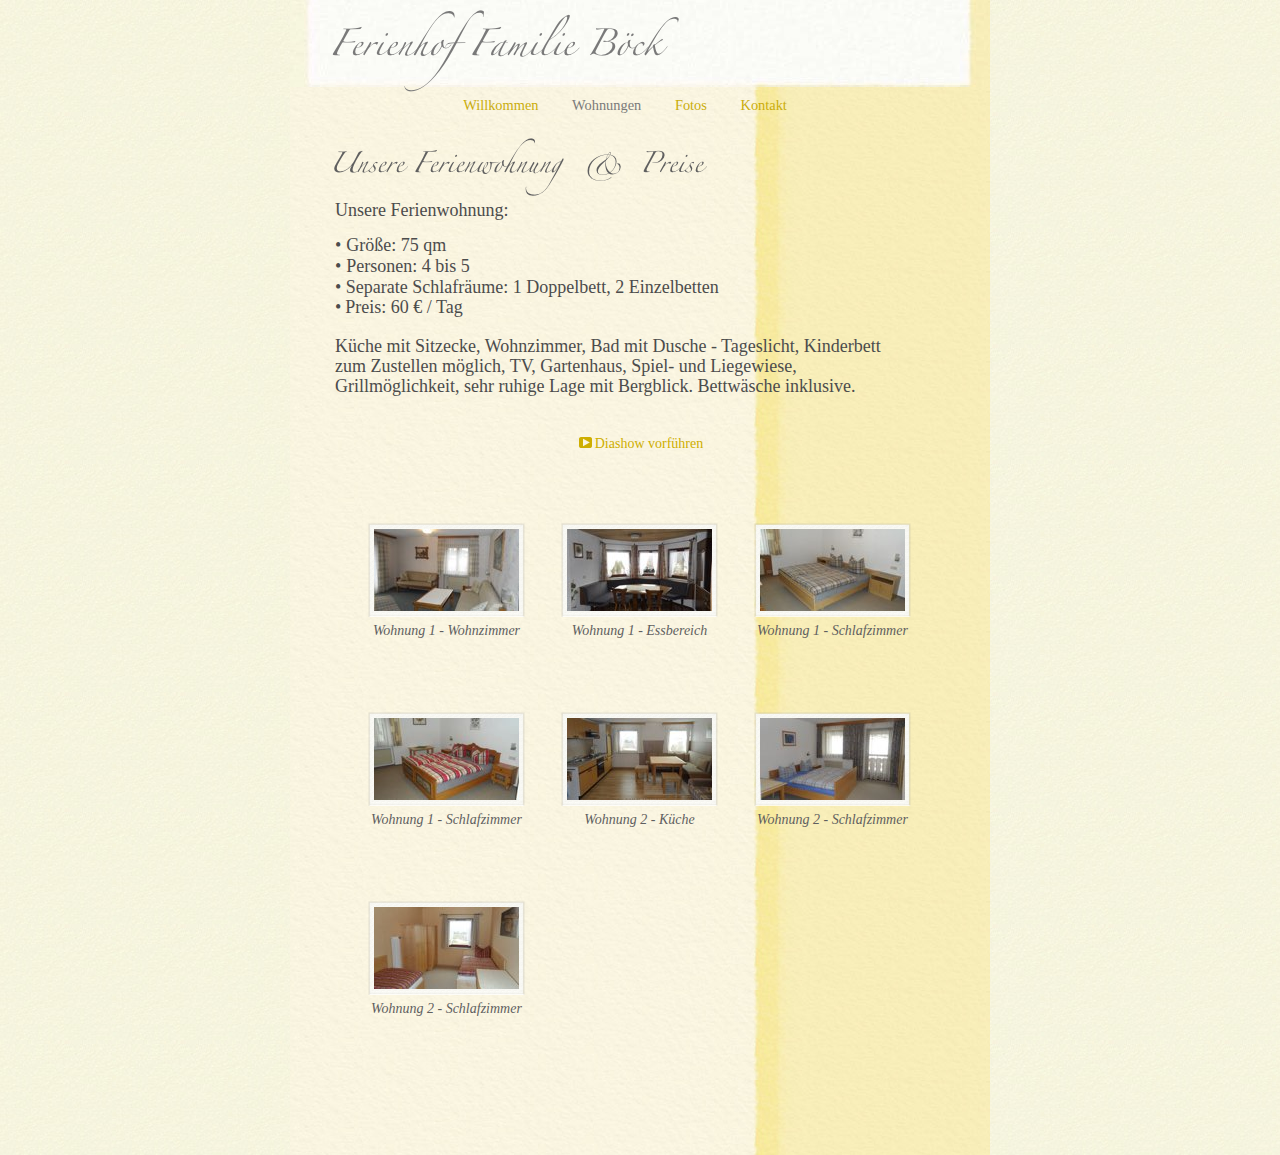
==== commit 0681d899: "Update Wohnungen.html" ====
--- a/Ferienhof_Boeck/Wohnungen.html
+++ b/Ferienhof_Boeck/Wohnungen.html
@@ -415,8 +415,8 @@
               <div class="text-content graphic_textbox_layout_style_default_External_617_203" style="padding: 0px; ">
                 <div class="graphic_textbox_layout_style_default">
                   <ol>
-                    <li style="line-height: 22px; padding-left: 11px; text-indent: -11px; " class="full-width">
-                      <p style="padding-top: 0pt; " class="paragraph_style_4"><span style="font-size: 18px; " class="Aufzählungszeichen">•</span><span style="width: 5px; " class="inline-block"></span>Unsere Ferienwohnung:<br /></p>
+                    <li style="line-height: 22px; padding-left: 0px; text-indent: 0px; " class="full-width">
+                      <p style="padding-top: 0pt; " class="paragraph_style_4"><span style="font-size: 18px; " class="inline-block"></span>Unsere Ferienwohnung:<br /></p>
                     </li>
                     <li style="line-height: 22px; padding-left: 11px; text-indent: -11px; " class="full-width">
                       <p style="text-indent: -11px; " class="paragraph_style_1"><span style="font-size: 18px; " class="Aufzählungszeichen">•</span><span style="width: 5px; " class="inline-block"></span>Größe: <span class="style">75 qm<br /></span></p>
